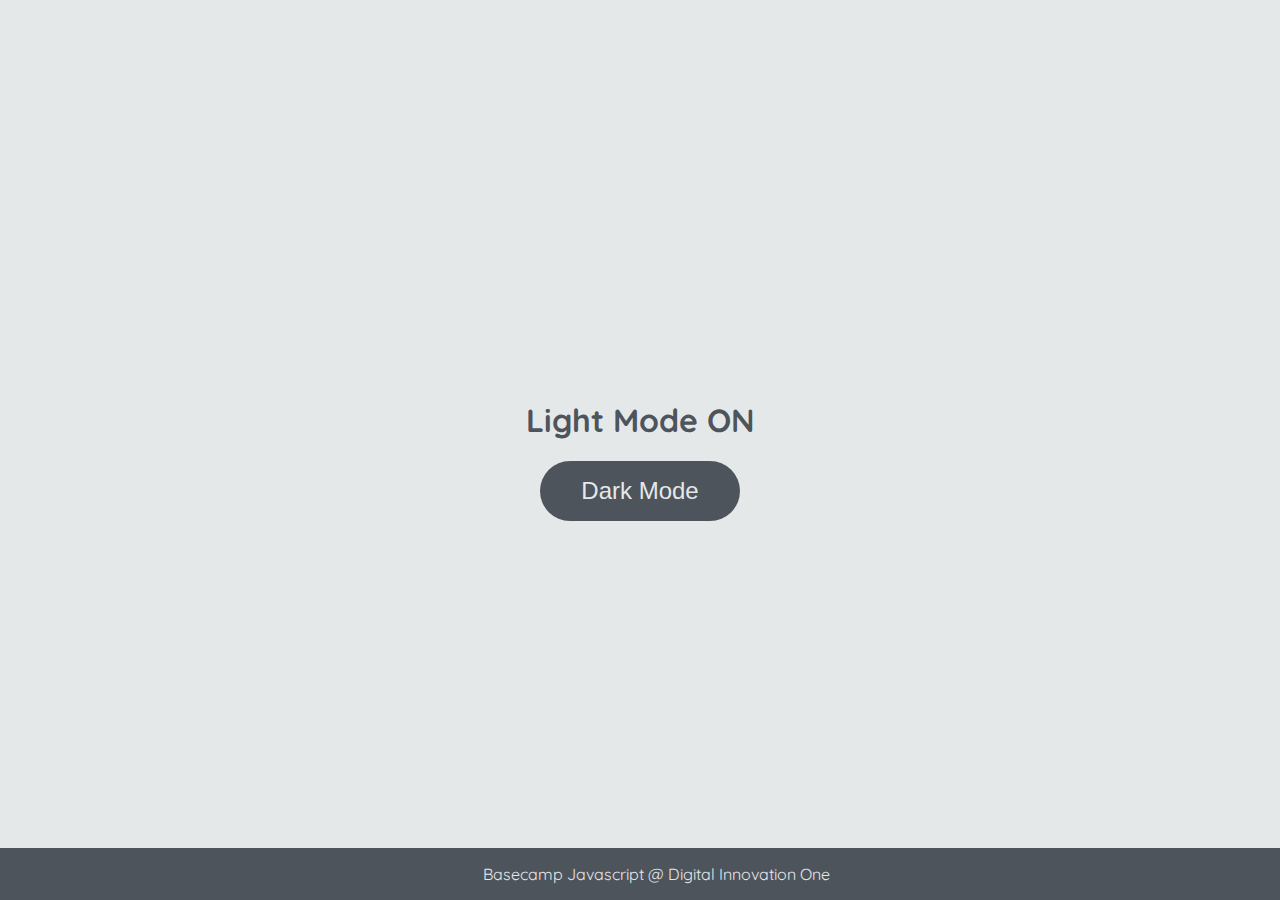
==== Digital-Innovation-One/DOM/index.html @ 26f9ab80 "Último exércio JavaScript Dio" ====
<!DOCTYPE html>
<html lang="en">
  <head>
    <meta charset="UTF-8" />
    <meta http-equiv="X-UA-Compatible" content="IE=edge" />
    <meta name="viewport" content="width=device-width, initial-scale=1.0" />
    <title>Light Mode/Dark Mode</title>
    <link rel="stylesheet" href="./assets/css/style.css" />
  </head>
  <body>
    <main>
      <h1 id="page-title">Light Mode ON</h1>
      <button aria-label="selecionar-modo" id="mode-selector">Dark Mode</button>
    </main>

    <footer>Basecamp Javascript @ Digital Innovation One</footer>
    <script src="./assets/js/script.js"></script>
  </body>
</html>
---- Digital-Innovation-One/DOM/assets/css/style.css ----
@import url('https://fonts.googleapis.com/css2?family=Quicksand:wght@300;400;600&display=swap');

body {
  background-color: #e5e8e8;
  color: #4e545c;
  margin: 0;
  font-family: 'Quicksand';
}

body.dark-mode {
  background-color: #000401;
  color: #e5e8e8;
}

main {
  height: 100vh;
  width: 100%;
  display: flex;
  flex-direction: column;
  align-items: center;
  justify-content: center;
}

footer {
  width: 100%;
  background-color: #4e545c;
  padding: 16px;
  color: #e5e8e8;
  position: fixed;
  bottom: 0;
  text-align: center;
  font-weight: 400;
}

footer.dark-mode {
  background-color: #8d9797;
  color: #000401;
}

button {
  border-radius: 40px;
  font-size: 1.5rem;
  height: 60px;
  width: 200px;
  border: none;
  background-color: #4e545c;
  color: #e5e8e8;
  transition: all 0.5s linear;
}

button:hover {
  background-color: #000401;
}

button.dark-mode {
  background-color: #e5e8e8;
  color: #4e545c;
}

button.dark-mode:hover {
  background-color: #4e545c;
  color: #e5e8e8;
}
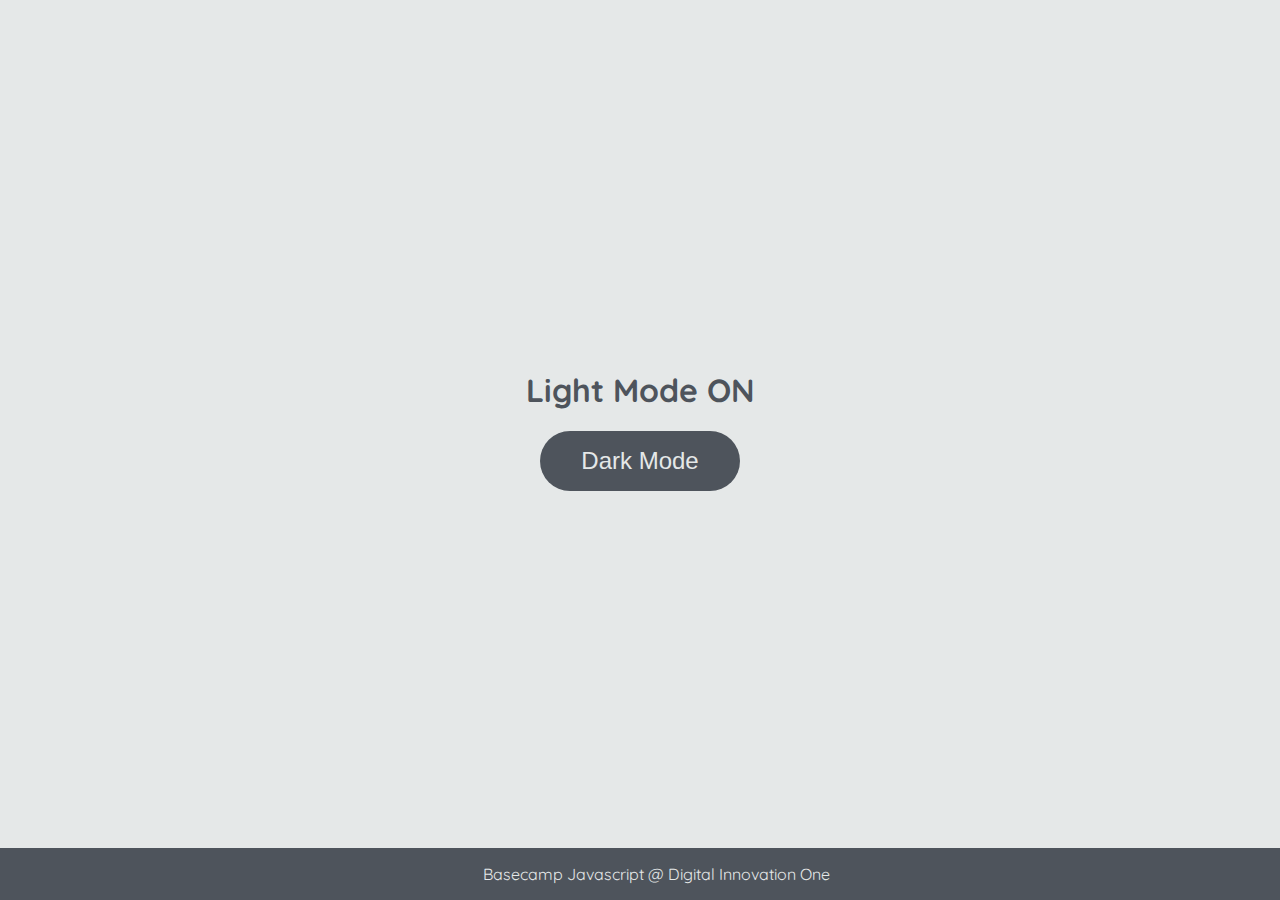
==== commit 6f9a29cb: "Finalização do execício" ====
--- a/Digital-Innovation-One/DOM/index.html
+++ b/Digital-Innovation-One/DOM/index.html
@@ -11,6 +11,7 @@
     <main>
       <h1 id="page-title">Light Mode ON</h1>
       <button aria-label="selecionar-modo" id="mode-selector">Dark Mode</button>
+      <p class="text"></p>
     </main>
 
     <footer>Basecamp Javascript @ Digital Innovation One</footer>
--- a/Digital-Innovation-One/DOM/assets/css/style.css
+++ b/Digital-Innovation-One/DOM/assets/css/style.css
@@ -5,6 +5,12 @@
   color: #4e545c;
   margin: 0;
   font-family: 'Quicksand';
+}
+
+p {
+  font-size: 20px;
+  color: white;
+
 }
 
 body.dark-mode {
@@ -38,6 +44,7 @@
 }
 
 button {
+  margin-bottom: 20px;
   border-radius: 40px;
   font-size: 1.5rem;
   height: 60px;
